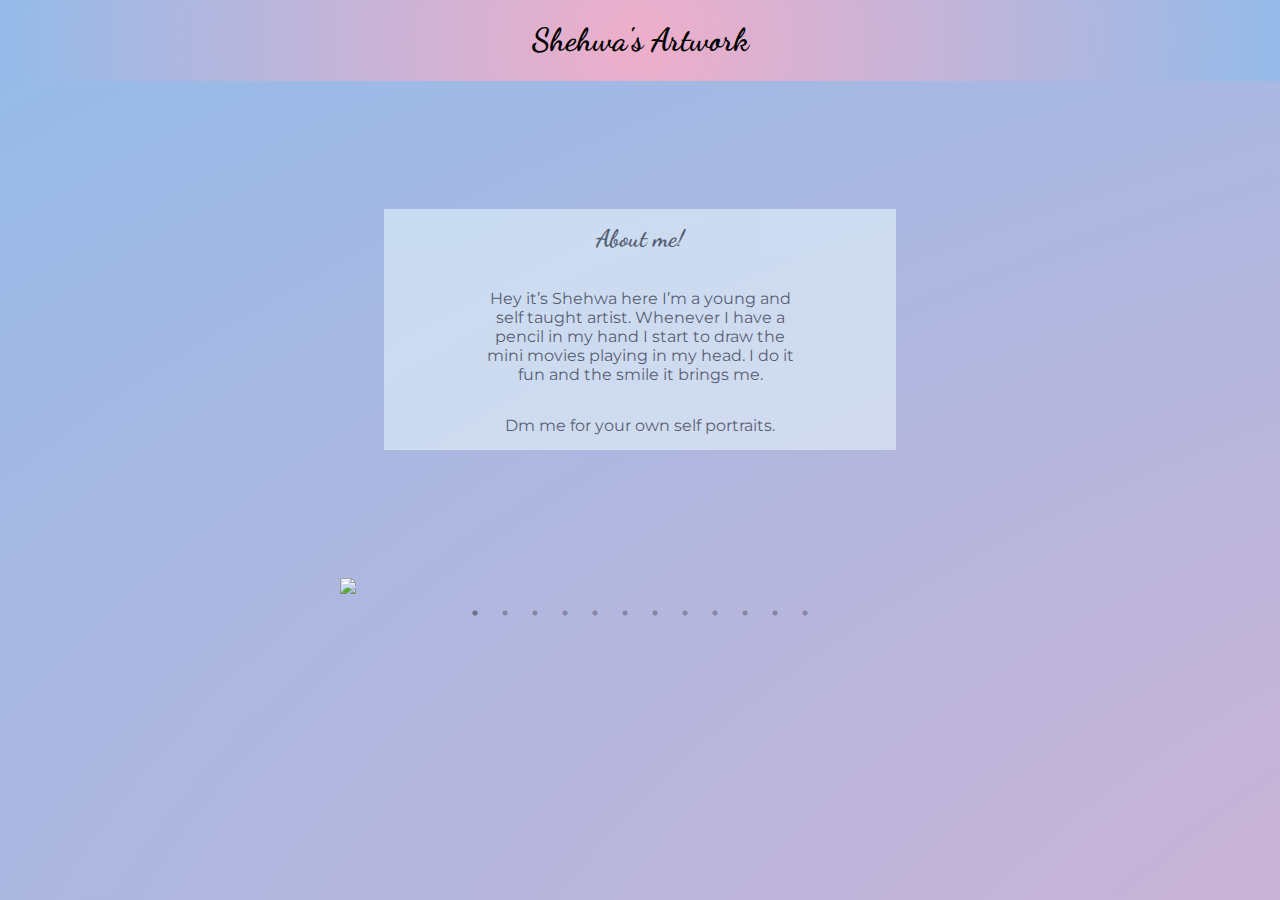
==== index.html @ 70b3b30c "Add files via upload" ====
<!DOCTYPE html>
<html>

<head>
  <title>Shehwa's Artwork</title>
  <meta charset="UTF-8">
  <link rel="stylesheet" type="text/css" href="./slick/slick.css">
  <link rel="stylesheet" type="text/css" href="./slick/slick-theme.css">
  <link rel="stylesheet" type="text/css" href="./main.css">
  <link href="https://fonts.googleapis.com/css2?family=Dancing+Script&family=Montserrat&display=swap" rel="stylesheet">
</head>

<body>
 <div class = "topbar">
   <h1>Shehwa's Artwork</h1>
 </div>
  <div class="bio">
      <div class="txt">
        <h2>About me!</h2>
    
    
        <p>Hey it’s Shehwa here I’m a young and self taught artist. Whenever I have a pencil in my hand I start to draw the mini movies playing in my head. I do it fun  and the smile it brings me.</p>
        <p>Dm me for your own self portraits.</p>
      </div>
      
    
  </div>
  <section class="vertical-center-4 slider">

    <div>
      <img src="https://i.ibb.co/DQsTPZS/IMG-7123.jpg">
    </div>
    <div>
      <img src="https://i.ibb.co/yqC1P1g/IMG-6780.jpg">
    </div>
    <div>
      <img src="https://i.ibb.co/YccykSH/IMG-6794.jpg">
    </div>
    <div>
      <img src= https://i.ibb.co/jDMt7QR/IMG-5377.jpg>
    </div>
    <div>
      <img src= https://i.ibb.co/XWHZp2g/IMG-5659.jpg>
    </div>
    <div>
      <img src= https://i.ibb.co/DV2bsc5/IMG-6035.jpg>
    </div>
    <div>
      <img src= https://i.ibb.co/MnmdJHp/IMG-6187.jpg>
    </div>
    <div>
      <img src= https://i.ibb.co/G9HrD3S/IMG-6128.jpg>
    </div>
    <div>
      <img src= "https://i.ibb.co/wLdZqmp/IMG-6330.jpg">
    </div>
    <div>
      <img src= "https://i.ibb.co/SBcGgZ5/IMG-6424.jpg">
    </div>
    <div>
      <img src= "https://i.ibb.co/R927CVh/IMG-6474.jpg">
    </div>
    <div>
      <img src= https://i.ibb.co/2Pp1gW6/IMG-6568.jpg">
    </div>
   

  </section>

  <script src="https://code.jquery.com/jquery-2.2.0.min.js" type="text/javascript"></script>
  <script src="./slick/slick.js" type="text/javascript" charset="utf-8"></script>
  <script src="./init.js" type="text/javascript"> </script>
  

   
  

</body>

</html>
---- main.css ----
body {
	margin: 0;
	padding: 0;
	background: radial-gradient(#eeaeca, #94bbe9);
	background-size: 400% 400%;
	-webkit-animation: Gradient 15s ease infinite;
	-moz-animation: Gradient 15s ease infinite;
	animation: Gradient 15s ease infinite;
}
.topbar {
  overflow: hidden;
  background: rgb(238,174,202);
  background: radial-gradient(circle, rgba(238,174,202,1) 0%, rgba(148,187,233,1) 100%);
  font-family: 'Dancing Script', cursive;
  font-weight: bold;
  text-align: center;
}
div.bio {
	margin: 10%;
	margin-right: 30%;
	margin-left: 30%;
	padding-left: 100px;
	padding-right: 100px;
	border: 1px black;
	background-color: azure;
	opacity: 0.5;
	font-family: "Lucida Console", Monaco, monospace;
}

div.bio:hover {
	opacity: .7;
}

div.txt h2 {
	padding: 5%;
	font-family: 'Dancing Script', cursive;
	text-align: center;
	color: #000000;
	font-weight: bold
}

div.txt p {
	font-family: 'Montserrat', sans-serif;
	padding-bottom: 5%;
	text-align: center;
	color: black;
}

* {
	box-sizing: border-box;
}

.slider {
	width: 50%;
	margin: 100px auto;
}

.slick-slide {
	margin: 0px 20px;
}

.slick-slide img {
	width: 100%;
}

.slick-prev:before,
.slick-next:before {
	color: black;
}

.slick-slide {
	transition: all ease-in-out .3s;
	opacity: .2;
}

.slick-active {
	opacity: .5;
}

.slick-current {
	opacity: 1;
}

@-webkit-keyframes Gradient {
	0% {
		background-position: 0% 50%
	}
	50% {
		background-position: 100% 50%
	}
	100% {
		background-position: 0% 50%
	}
}

@-moz-keyframes Gradient {
	0% {
		background-position: 0% 50%
	}
	50% {
		background-position: 100% 50%
	}
	100% {
		background-position: 0% 50%
	}
}

@keyframes Gradient {
	0% {
		background-position: 0% 50%
	}
	50% {
		background-position: 100% 50%
	}
	100% {
		background-position: 0% 50%
	}
}
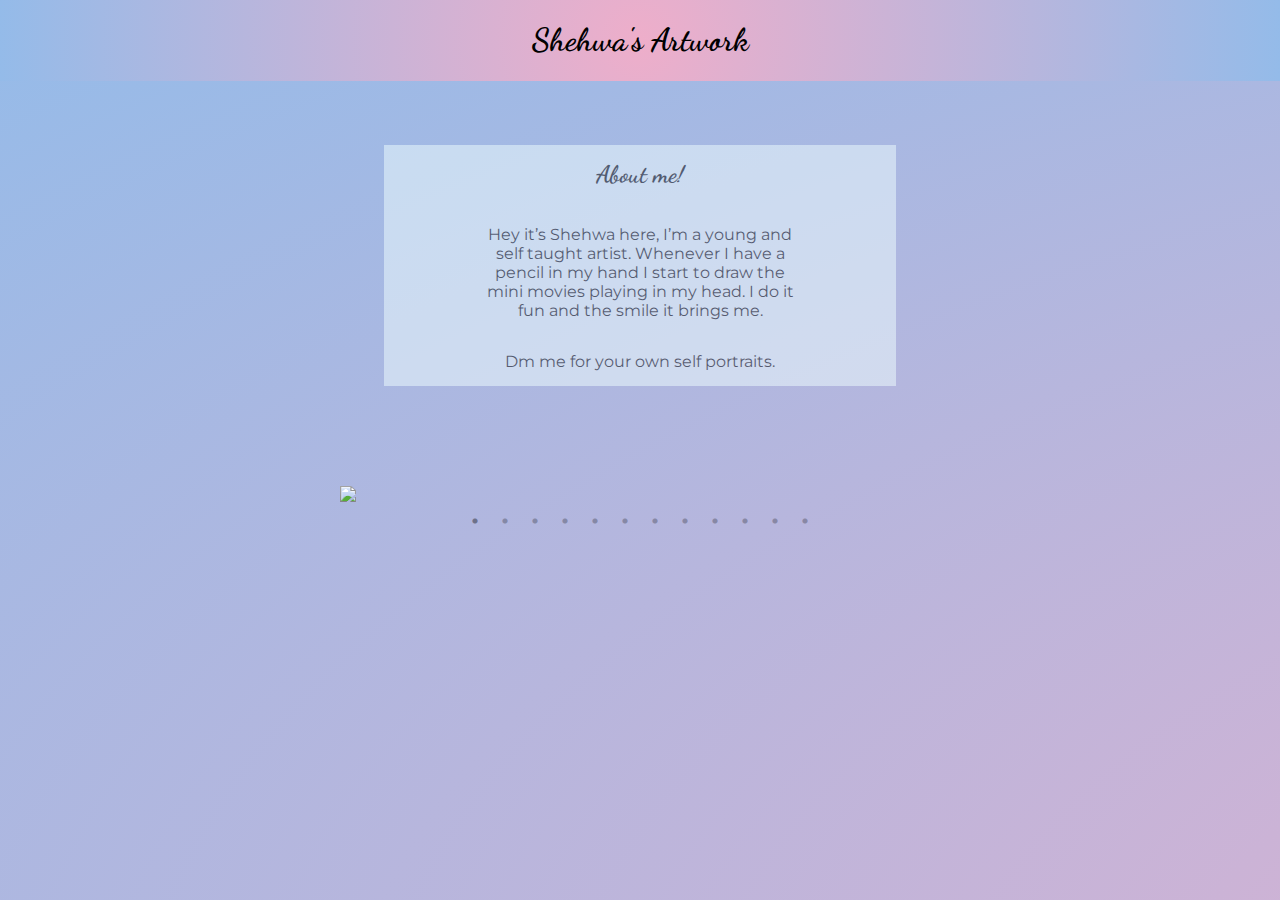
==== commit 52d4b812: "Update index.html" ====
--- a/index.html
+++ b/index.html
@@ -19,7 +19,7 @@
         <h2>About me!</h2>
     
     
-        <p>Hey it’s Shehwa here I’m a young and self taught artist. Whenever I have a pencil in my hand I start to draw the mini movies playing in my head. I do it fun  and the smile it brings me.</p>
+        <p>Hey it’s Shehwa here, I’m a young and self taught artist. Whenever I have a pencil in my hand I start to draw the mini movies playing in my head. I do it fun  and the smile it brings me.</p>
         <p>Dm me for your own self portraits.</p>
       </div>
       
@@ -77,4 +77,4 @@
 
 </body>
 
-</html>+</html>
--- a/main.css
+++ b/main.css
@@ -11,14 +11,12 @@
   overflow: hidden;
   background: rgb(238,174,202);
   background: radial-gradient(circle, rgba(238,174,202,1) 0%, rgba(148,187,233,1) 100%);
-  font-family: 'Dancing Script', cursive;
+  font-family: "Dancing Script", cursive;
   font-weight: bold;
   text-align: center;
 }
 div.bio {
-	margin: 10%;
-	margin-right: 30%;
-	margin-left: 30%;
+	margin: 5% 30%;
 	padding-left: 100px;
 	padding-right: 100px;
 	border: 1px black;
@@ -33,7 +31,7 @@
 
 div.txt h2 {
 	padding: 5%;
-	font-family: 'Dancing Script', cursive;
+	font-family: "Dancing Script", cursive;
 	text-align: center;
 	color: #000000;
 	font-weight: bold
@@ -115,4 +113,4 @@
 	100% {
 		background-position: 0% 50%
 	}
-}+}
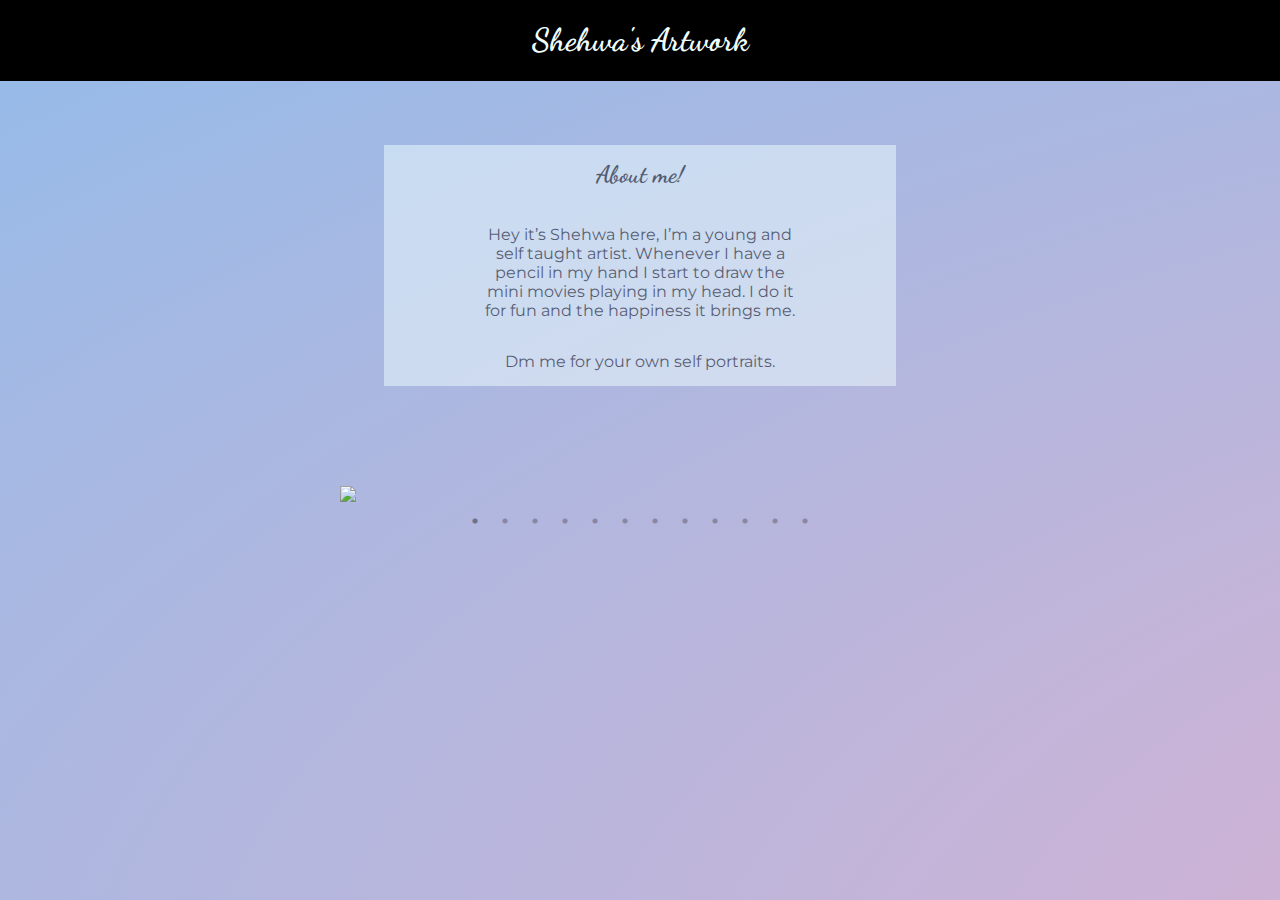
==== commit 455dba91: "Update index.html" ====
--- a/index.html
+++ b/index.html
@@ -19,7 +19,7 @@
         <h2>About me!</h2>
     
     
-        <p>Hey it’s Shehwa here, I’m a young and self taught artist. Whenever I have a pencil in my hand I start to draw the mini movies playing in my head. I do it fun  and the smile it brings me.</p>
+        <p>Hey it’s Shehwa here, I’m a young and self taught artist. Whenever I have a pencil in my hand I start to draw the mini movies playing in my head. I do it for fun and the happiness it brings me.</p>
         <p>Dm me for your own self portraits.</p>
       </div>
       
--- a/main.css
+++ b/main.css
@@ -9,8 +9,8 @@
 }
 .topbar {
   overflow: hidden;
-  background: rgb(238,174,202);
-  background: radial-gradient(circle, rgba(238,174,202,1) 0%, rgba(148,187,233,1) 100%);
+  background: black;
+  color: azure;
   font-family: "Dancing Script", cursive;
   font-weight: bold;
   text-align: center;
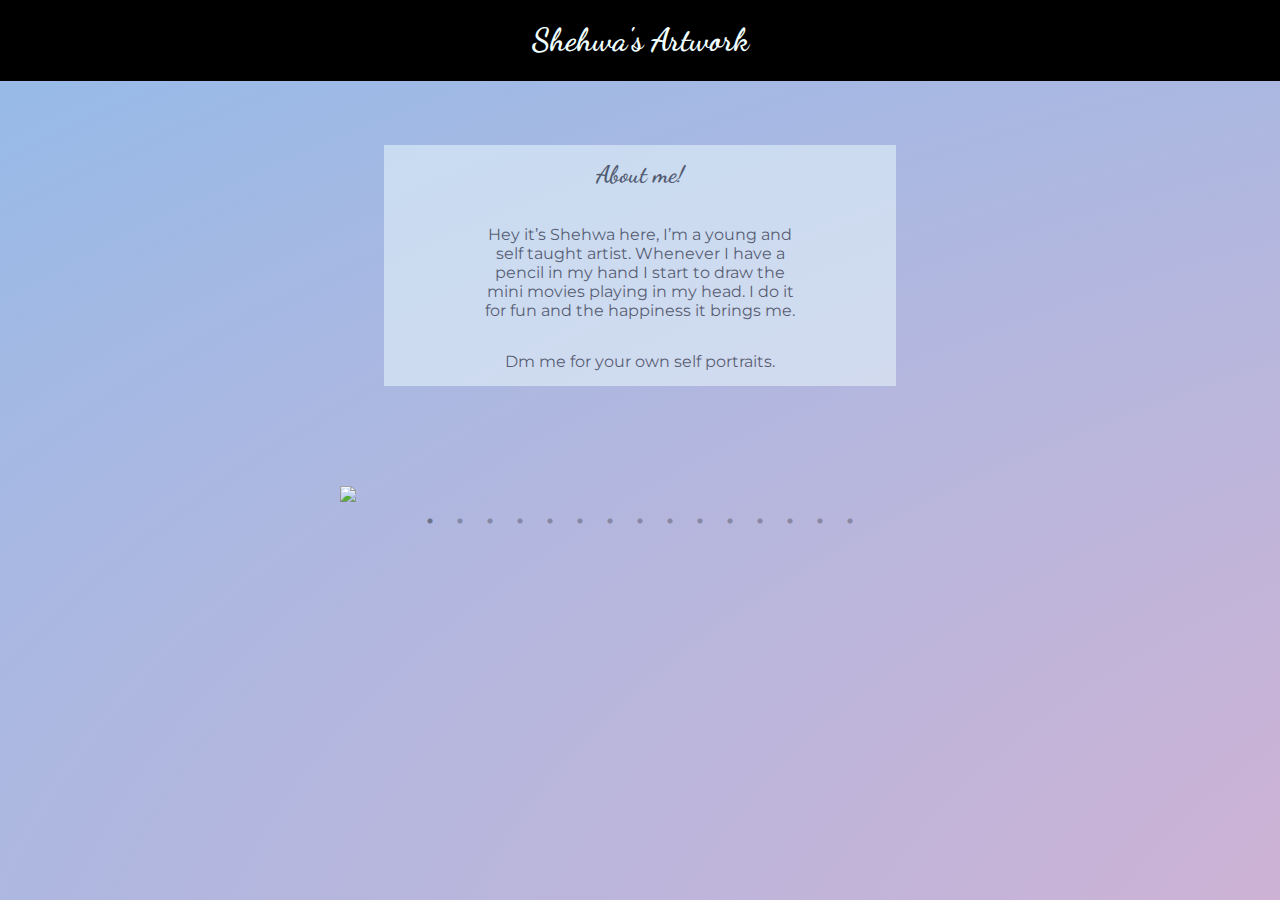
==== commit 871bd5ea: "Update index.html" ====
--- a/index.html
+++ b/index.html
@@ -2,78 +2,94 @@
 <html>
 
 <head>
-  <title>Shehwa's Artwork</title>
-  <meta charset="UTF-8">
-  <link rel="stylesheet" type="text/css" href="./slick/slick.css">
-  <link rel="stylesheet" type="text/css" href="./slick/slick-theme.css">
-  <link rel="stylesheet" type="text/css" href="./main.css">
-  <link href="https://fonts.googleapis.com/css2?family=Dancing+Script&family=Montserrat&display=swap" rel="stylesheet">
+    <title>Shehwa's Artwork</title>
+    <meta charset="UTF-8">
+    <link rel="stylesheet" type="text/css" href="./slick/slick.css">
+    <link rel="stylesheet" type="text/css" href="./slick/slick-theme.css">
+    <link rel="stylesheet" type="text/css" href="./main.css">
+    <link href="https://fonts.googleapis.com/css2?family=Dancing+Script&family=Montserrat&display=swap" rel="stylesheet">
 </head>
 
 <body>
- <div class = "topbar">
-   <h1>Shehwa's Artwork</h1>
- </div>
-  <div class="bio">
-      <div class="txt">
-        <h2>About me!</h2>
-    
-    
-        <p>Hey it’s Shehwa here, I’m a young and self taught artist. Whenever I have a pencil in my hand I start to draw the mini movies playing in my head. I do it for fun and the happiness it brings me.</p>
-        <p>Dm me for your own self portraits.</p>
-      </div>
-      
-    
-  </div>
-  <section class="vertical-center-4 slider">
+    <div class="topbar">
+        <h1>Shehwa's Artwork</h1>
+    </div>
+    <div class="bio">
+        <div class="txt">
+            <h2>About me!</h2>
 
-    <div>
-      <img src="https://i.ibb.co/DQsTPZS/IMG-7123.jpg">
+            <p>Hey it’s Shehwa here, I’m a young and self taught artist. Whenever I have a pencil in my hand I start to draw the mini movies playing in my head. I do it for fun and the happiness it brings me.</p>
+            <p>Dm me for your own self portraits.</p>
+        </div>
+
     </div>
-    <div>
-      <img src="https://i.ibb.co/yqC1P1g/IMG-6780.jpg">
+    <section class="vertical-center-4 slider">
+
+        <div>
+            <img src="https://i.ibb.co/DQsTPZS/IMG-7123.jpg">
+        </div>
+        <div>
+            <img src="https://i.ibb.co/yqC1P1g/IMG-6780.jpg">
+        </div>
+        <div>
+            <img src="https://i.ibb.co/YccykSH/IMG-6794.jpg">
+        </div>
+        <div>
+            <img src= "https://i.ibb.co/jDMt7QR/IMG-5377.jpg">
+        </div>
+        <div>
+            <img src="https://i.ibb.co/XWHZp2g/IMG-5659.jpg">
+        </div>
+        <div>
+            <img src="https://i.ibb.co/DV2bsc5/IMG-6035.jpg">
+        </div>
+        <div>
+            <img src="https://i.ibb.co/MnmdJHp/IMG-6187.jpg">
+        </div>
+        <div>
+            <img src="https://i.ibb.co/G9HrD3S/IMG-6128.jpg">
+        </div>
+        <div>
+            <img src="https://i.ibb.co/wLdZqmp/IMG-6330.jpg">
+        </div>
+        <div>
+            <img src="https://i.ibb.co/SBcGgZ5/IMG-6424.jpg">
+        </div>
+        <div>
+            <img src="https://i.ibb.co/R927CVh/IMG-6474.jpg">
+        </div>
+        <div>
+            <img src= "https://i.ibb.co/2Pp1gW6/IMG-6568.jpg">
     </div>
-    <div>
-      <img src="https://i.ibb.co/YccykSH/IMG-6794.jpg">
+       <div>
+            <img src= "https://i.ibb.co/ySh3BFy/7-A06-B46-B-9-D4-A-4-C16-A3-BB-9815-D56-A5-D5-E.jpg">
     </div>
-    <div>
-      <img src= https://i.ibb.co/jDMt7QR/IMG-5377.jpg>
+       <div>
+            <img src= "https://i.ibb.co/yW1Zkv9/D8712-AF8-B763-4-A47-BCDB-743-FBFFC965-B.jpg">
     </div>
-    <div>
-      <img src= https://i.ibb.co/XWHZp2g/IMG-5659.jpg>
+       <div>
+            <img src= "https://i.ibb.co/4Jg6t3L/54434-FB7-84-B9-4744-9075-9-CE963-D4-E370.jpg">
     </div>
-    <div>
-      <img src= https://i.ibb.co/DV2bsc5/IMG-6035.jpg>
-    </div>
-    <div>
-      <img src= https://i.ibb.co/MnmdJHp/IMG-6187.jpg>
-    </div>
-    <div>
-      <img src= https://i.ibb.co/G9HrD3S/IMG-6128.jpg>
-    </div>
-    <div>
-      <img src= "https://i.ibb.co/wLdZqmp/IMG-6330.jpg">
-    </div>
-    <div>
-      <img src= "https://i.ibb.co/SBcGgZ5/IMG-6424.jpg">
-    </div>
-    <div>
-      <img src= "https://i.ibb.co/R927CVh/IMG-6474.jpg">
-    </div>
-    <div>
-      <img src= https://i.ibb.co/2Pp1gW6/IMG-6568.jpg">
-    </div>
-   
-
   </section>
 
-  <script src="https://code.jquery.com/jquery-2.2.0.min.js" type="text/javascript"></script>
-  <script src="./slick/slick.js" type="text/javascript" charset="utf-8"></script>
-  <script src="./init.js" type="text/javascript"> </script>
-  
+  <script src="https://code.jquery.com/jquery-2.2.0.min.js " type="text/javascript "></script>
+  <script src="./slick/slick.js " type="text/javascript " charset="utf-8 "></script>
+  <script>
 
-   
-  
+     $(document).on('ready', function() {
+     $(".vertical-center-4").slick({
+        adaptiveHeight: true,
+        arrows: false,
+        autoplay: true,
+        autoplaySpeed: 1000,
+        dots: true,
+        infinite: true,
+        speed: 500,
+        fade: true,
+        cssEase: 'linear',
+    });
+});                                                   
+  </script>
 
 </body>
 
